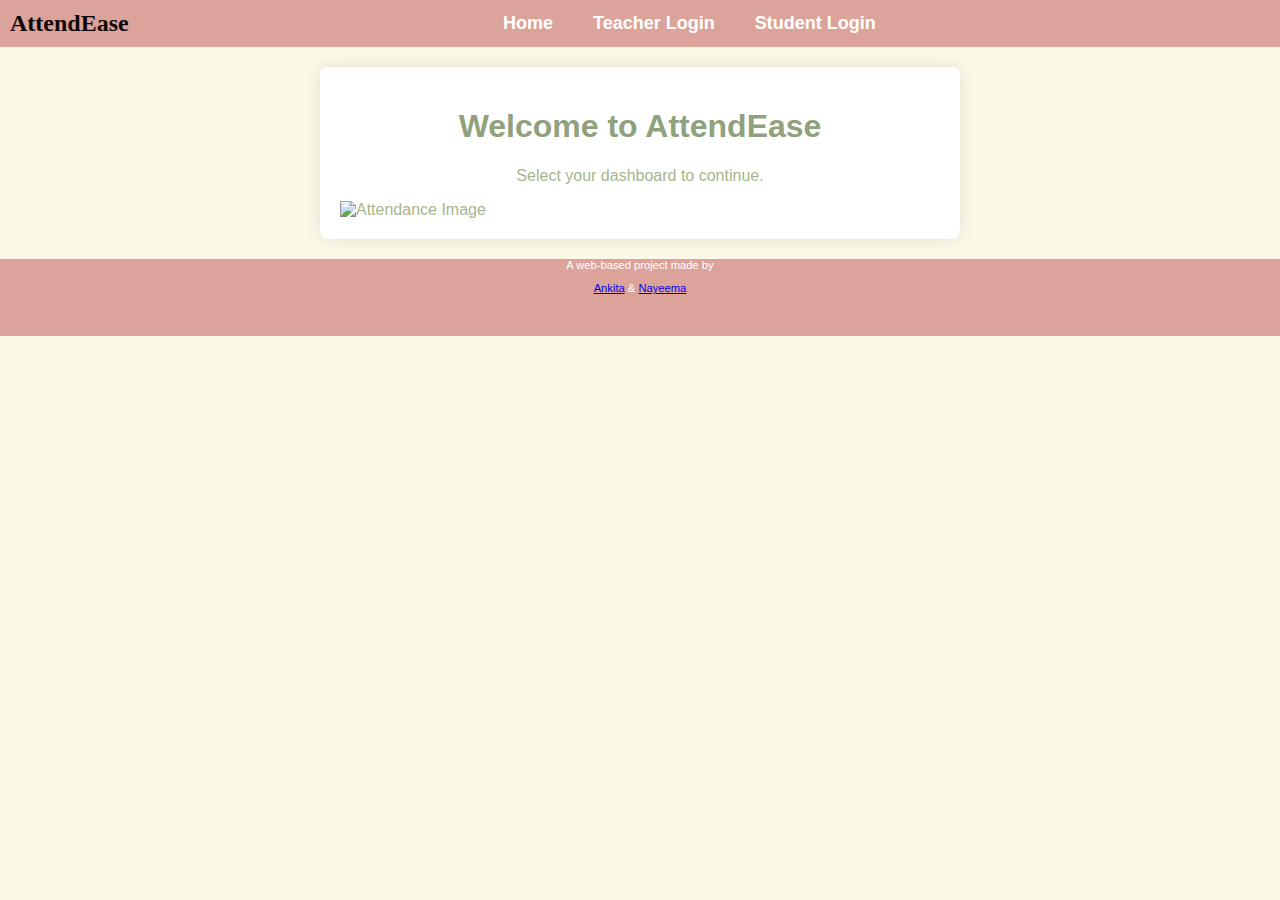
==== index.html @ ca7e758e "updated" ====
<!DOCTYPE html> 
<html lang="en">
<head>
  <meta charset="UTF-8">
  <meta name="viewport" content="width=device-width, initial-scale=1.0">
  <title>AttendEase</title>
  <link rel="stylesheet" href="style.css">
  <script src="script.js" defer></script> <!-- Link to your JavaScript file -->
</head>
<body>
  <nav class="navbar">
    <div class="brand">AttendEase</div> <!-- Brand name -->
    <div class="hamburger" id="hamburger">&#9776;</div> <!-- Hamburger icon -->
    <ul>
      <li><a href="index.html">Home</a></li>
      <li><a href="teacher-login.html">Teacher Login</a></li>
      <li><a href="student-login.html">Student Login</a></li>
    </ul>
  </nav>

  <div class="container">
    <h1>Welcome to AttendEase</h1>
    <p>Select your dashboard to continue.</p>
    <img src="images/1.jpg" alt="Attendance Image">
  </div>
  
  <footer>
    <div class="foot-panel1">
      <p>A web-based project made by</p>
      <div class="copyright">
          <a href="https://www.linkedin.com/in/ankita-deori-ababa9255/">Ankita</a> & <a href="https://www.linkedin.com/in/nayeema-n-laskar-a7521724a/">Nayeema</a>
      </div>
    </div>
  </footer>
</body>
</html>
---- style.css ----
/* General Styling */
body {
  font-family: 'Helvetica Neue', Arial, sans-serif; /* Updated to a more standard font */
  margin: 0;
  padding: 0;
  background-color: #FCF8E8; /* Updated body background color */
  color: #A5B68D; /* Text color */
}

/* Navbar Styling */
.navbar {
  background-color: #DBA39A; /* Navbar color */
  padding: 10px;
  position: relative; /* Position relative for the absolute positioning of the menu */
  display: flex; /* Use flexbox for layout */
  align-items: center; /* Align items vertically */
}

/* Brand Styling */
.brand {
  font-family: Georgia, 'Times New Roman', Times, serif;
  font-size: 24px; /* Font size for brand name */
  color: rgb(15, 7, 7); /* Color for the brand name */
  font-weight: bold; /* Bold font */
  margin-right: auto; /* Push the hamburger icon to the right */
}

/* Hamburger Menu */
.hamburger {
  display: none; /* Initially hidden */
  font-size: 30px; /* Size of the hamburger icon */
  cursor: pointer; /* Cursor style */
  color: white; /* Hamburger color */
}

/* Navbar Links */
.navbar ul {
  list-style: none;
  margin: 0;
  padding: 0;
  display: flex; /* Use flexbox for layout */
  justify-content: center; /* Center the items */
  flex-grow: 1; /* Allow ul to grow and fill space */
}

.navbar ul li {
  display: inline; /* Display items in a row */
  margin-right: 20px;
}

.navbar ul li a {
  color: white; /* White text */
  text-decoration: none;
  padding: 10px;
  font-size: 18px; /* Increased font size for navbar links */
  font-weight: bold; /* Bold font for navbar links */
}

.navbar ul li a:hover {
  background-color: #FFD09B; /* Link hover effect */
  border-radius: 4px; /* Rounded corners for hover effect */
}

/* Container Styling */
.container {
  max-width: 600px;
  margin: 20px auto;
  padding: 20px;
  background-color: white;
  border-radius: 8px;
  box-shadow: 0 0 15px rgba(0, 0, 0, 0.1); /* Softer shadow for the container */
}

/* Image Styling */
.container img {
  flex: 1;
  max-width: 600px;
}

/* Login Image Styling */
.login-image {
  max-width: 100%;
  height: auto;
  border-radius: 8px;
}

/* Form Styling */
h1 {
  text-align: center;
  color: #90A17D; /* Headings color */
}

h2 {
  color: #90A17D; /* Light Green for Sign-Up heading */
  text-align: center;
}

p {
  text-align: center;
}

form label {
  display: block;
  margin: 10px 0 5px;
  color: #A5B68D; /* Olive Green for labels */
}

form input, form select, form textarea {
  width: 80%;
  padding: 10px;
  margin-bottom: 10px;
  border: 1px solid #ddd;
  border-radius: 4px;
  background-color: #F0DBDB; /* Input fields background color */
}

/* Button Styling */
button {
  display: block;
  width: 50%;
  padding: 12px;
  background-color: #DBA39A; /* Button background color */
  color: white;
  border: none;
  border-radius: 4px;
  cursor: pointer;
  font-size: 16px;
  transition: background-color 0.3s ease;
}

button:hover {
  background-color: #FFD09B; /* Button hover effect */
}

/* Footer Styling */
.foot-panel1 {
  background-color: #DBA39A;
  color: white;
  height: 77.2px;
  font-size: 0.7rem;
  text-align: center;
}

/* Responsive Media Queries */
@media (max-width: 768px) {
  .navbar ul {
    display: none; /* Hide the menu by default on small screens */
    flex-direction: column; /* Stack items vertically */
    width: 100%; /* Full width for the menu */
    position: absolute; /* Position the menu */
    top: 50px; /* Adjust based on navbar height */
    left: 0;
    background-color: #DBA39A; /* Background color of dropdown menu */
  }

  .navbar.active ul {
    display: flex; /* Show menu when active */
  }

  .hamburger {
    display: block; /* Show the hamburger icon on small screens */
  }

  .navbar ul li {
    display: block; /* Stack links vertically */
    margin: 10px 0; /* Add spacing */
  }
}

@media (max-width: 480px) {
  h1 {
    font-size: 1.5em;
  }

  button {
    padding: 12px;
  }
}
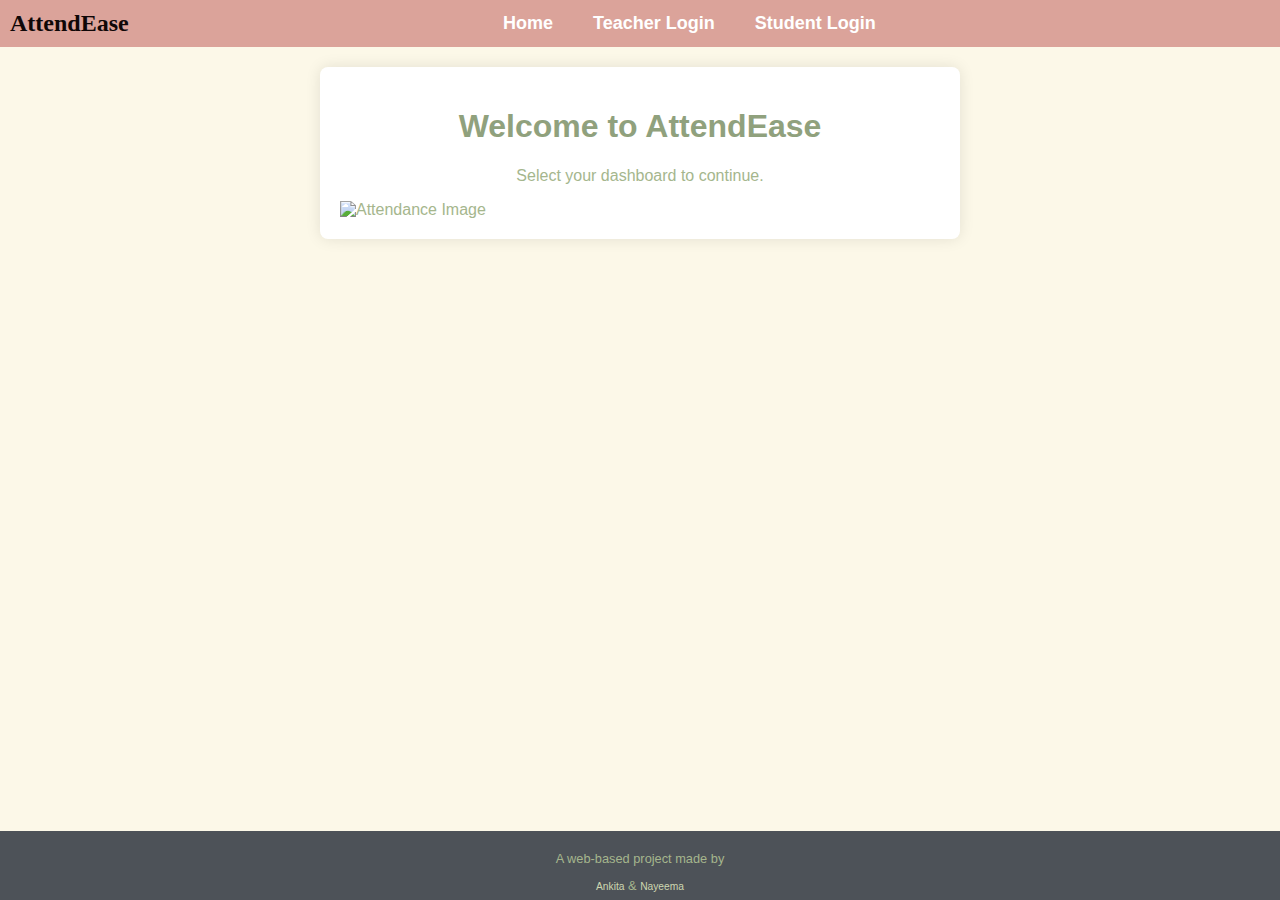
==== commit 8879d581: "updated" ====
--- a/index.html
+++ b/index.html
@@ -25,11 +25,11 @@
   </div>
   
   <footer>
-    <div class="foot-panel1">
+    <div class="footer-container">
+      <div class="footer-column">
       <p>A web-based project made by</p>
-      <div class="copyright">
-          <a href="https://www.linkedin.com/in/ankita-deori-ababa9255/">Ankita</a> & <a href="https://www.linkedin.com/in/nayeema-n-laskar-a7521724a/">Nayeema</a>
-      </div>
+      <a href="https://www.linkedin.com/in/ankita-deori-ababa9255/">Ankita</a> & <a href="https://www.linkedin.com/in/nayeema-n-laskar-a7521724a/">Nayeema</a>
+      </div> 
     </div>
   </footer>
 </body>
--- a/style.css
+++ b/style.css
@@ -8,6 +8,21 @@
 }
 
 /* Navbar Styling */
+.brand {
+  font-family: Georgia, 'Times New Roman', Times, serif;
+  font-size: 24px; /* Font size for brand name */
+  color: rgb(15, 7, 7); /* Color for the brand name */
+  font-weight: bold; /* Bold font */
+  margin-right: auto; /* Push the hamburger icon to the right */
+}
+
+/* Hamburger Menu */
+.hamburger {
+  display: none; /* Initially hidden */
+  font-size: 30px; /* Size of the hamburger icon */
+  cursor: pointer; /* Cursor style */
+  color: white; /* Hamburger color */
+}
 .navbar {
   background-color: #DBA39A; /* Navbar color */
   padding: 10px;
@@ -16,24 +31,6 @@
   align-items: center; /* Align items vertically */
 }
 
-/* Brand Styling */
-.brand {
-  font-family: Georgia, 'Times New Roman', Times, serif;
-  font-size: 24px; /* Font size for brand name */
-  color: rgb(15, 7, 7); /* Color for the brand name */
-  font-weight: bold; /* Bold font */
-  margin-right: auto; /* Push the hamburger icon to the right */
-}
-
-/* Hamburger Menu */
-.hamburger {
-  display: none; /* Initially hidden */
-  font-size: 30px; /* Size of the hamburger icon */
-  cursor: pointer; /* Cursor style */
-  color: white; /* Hamburger color */
-}
-
-/* Navbar Links */
 .navbar ul {
   list-style: none;
   margin: 0;
@@ -60,7 +57,6 @@
   background-color: #FFD09B; /* Link hover effect */
   border-radius: 4px; /* Rounded corners for hover effect */
 }
-
 /* Container Styling */
 .container {
   max-width: 600px;
@@ -74,7 +70,27 @@
 /* Image Styling */
 .container img {
   flex: 1;
-  max-width: 600px;
+  width: 100%;
+  height: auto;
+}
+
+.login-container {
+  display: flex;
+  justify-content: center;
+  align-items: center;
+  padding: 20px;
+  max-width: 1000px;
+  margin: 50px auto;
+}
+
+.login-image-container {
+  flex: 1;
+  max-width: 400px;
+}
+
+.login-form-container {
+  flex: 1;
+  padding-left: 20px;
 }
 
 /* Login Image Styling */
@@ -94,8 +110,7 @@
   color: #90A17D; /* Light Green for Sign-Up heading */
   text-align: center;
 }
-
-p {
+p{
   text-align: center;
 }
 
@@ -103,6 +118,7 @@
   display: block;
   margin: 10px 0 5px;
   color: #A5B68D; /* Olive Green for labels */
+
 }
 
 form input, form select, form textarea {
@@ -132,15 +148,41 @@
   background-color: #FFD09B; /* Button hover effect */
 }
 
-/* Footer Styling */
-.foot-panel1 {
-  background-color: #DBA39A;
+input[type="radio"] {
+  width: auto; /* Remove width */
+  margin: 0; /* Remove margin */
+  padding: 0; /* Remove padding */
+  display: inline; /* Display inline to align with label */
+}
+
+.footer-container {
+  position: fixed;
+  bottom: 0;
+  left: 0;
+  right: 0;
+  display: flex;
+  justify-content: center;
+  padding: 0.1rem;
+  background: rgb(77, 82, 88);
+}
+
+.footer-column {
+  font-size: 0.8em;
+  flex: 1;
+  min-width: 200px;
+  margin: 5px;
+}
+.footer-column a{
+  font-size: 0.8em;
+  color: #ced7b0;
+  margin-bottom: 5px;
+  text-decoration: none;
+}
+
+.footer-column a:hover {
   color: white;
-  height: 77.2px;
-  font-size: 0.7rem;
-  text-align: center;
-}
-
+
+}
 /* Responsive Media Queries */
 @media (max-width: 768px) {
   .navbar ul {
@@ -165,6 +207,8 @@
     display: block; /* Stack links vertically */
     margin: 10px 0; /* Add spacing */
   }
+
+  
 }
 
 @media (max-width: 480px) {
@@ -176,3 +220,12 @@
     padding: 12px;
   }
 }
+.footer-container {
+  flex-direction: column;
+  align-items: center;
+}
+
+.footer-column {
+  max-width: 100%;
+  text-align: center;
+}